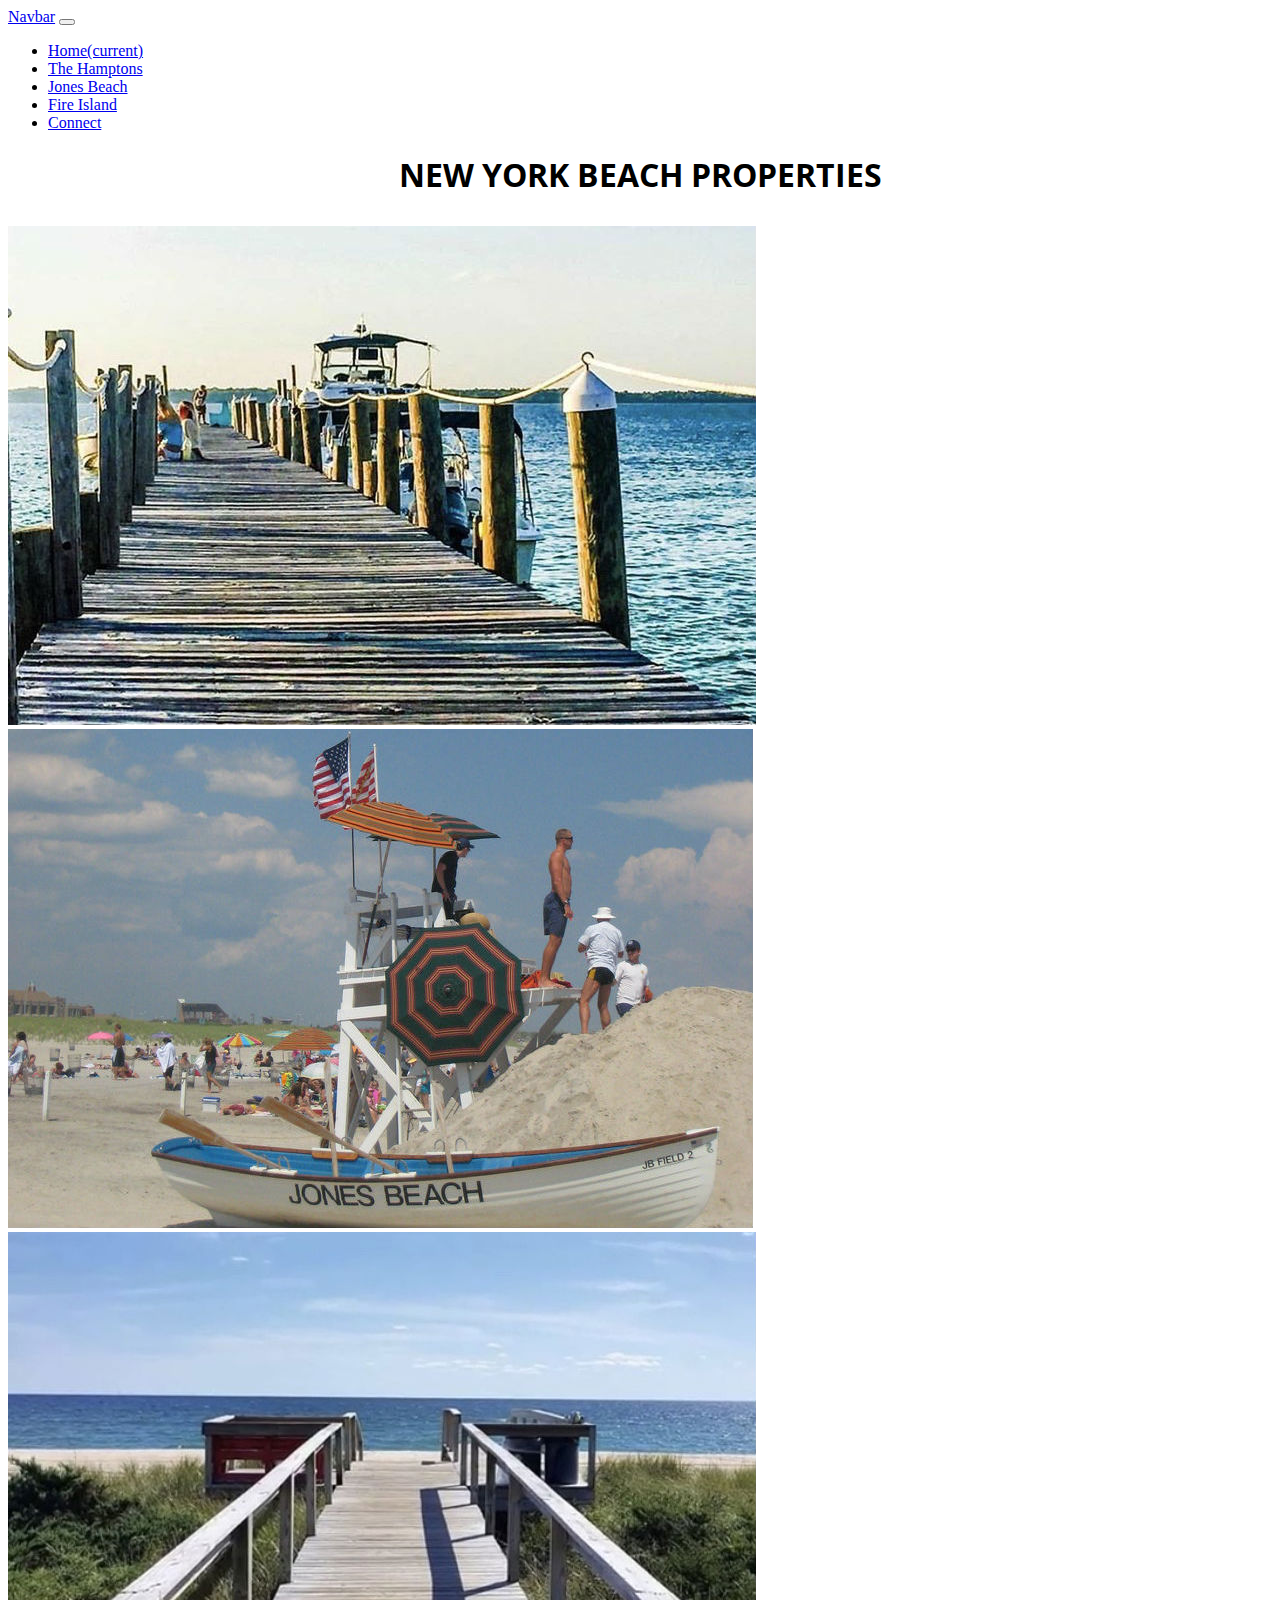
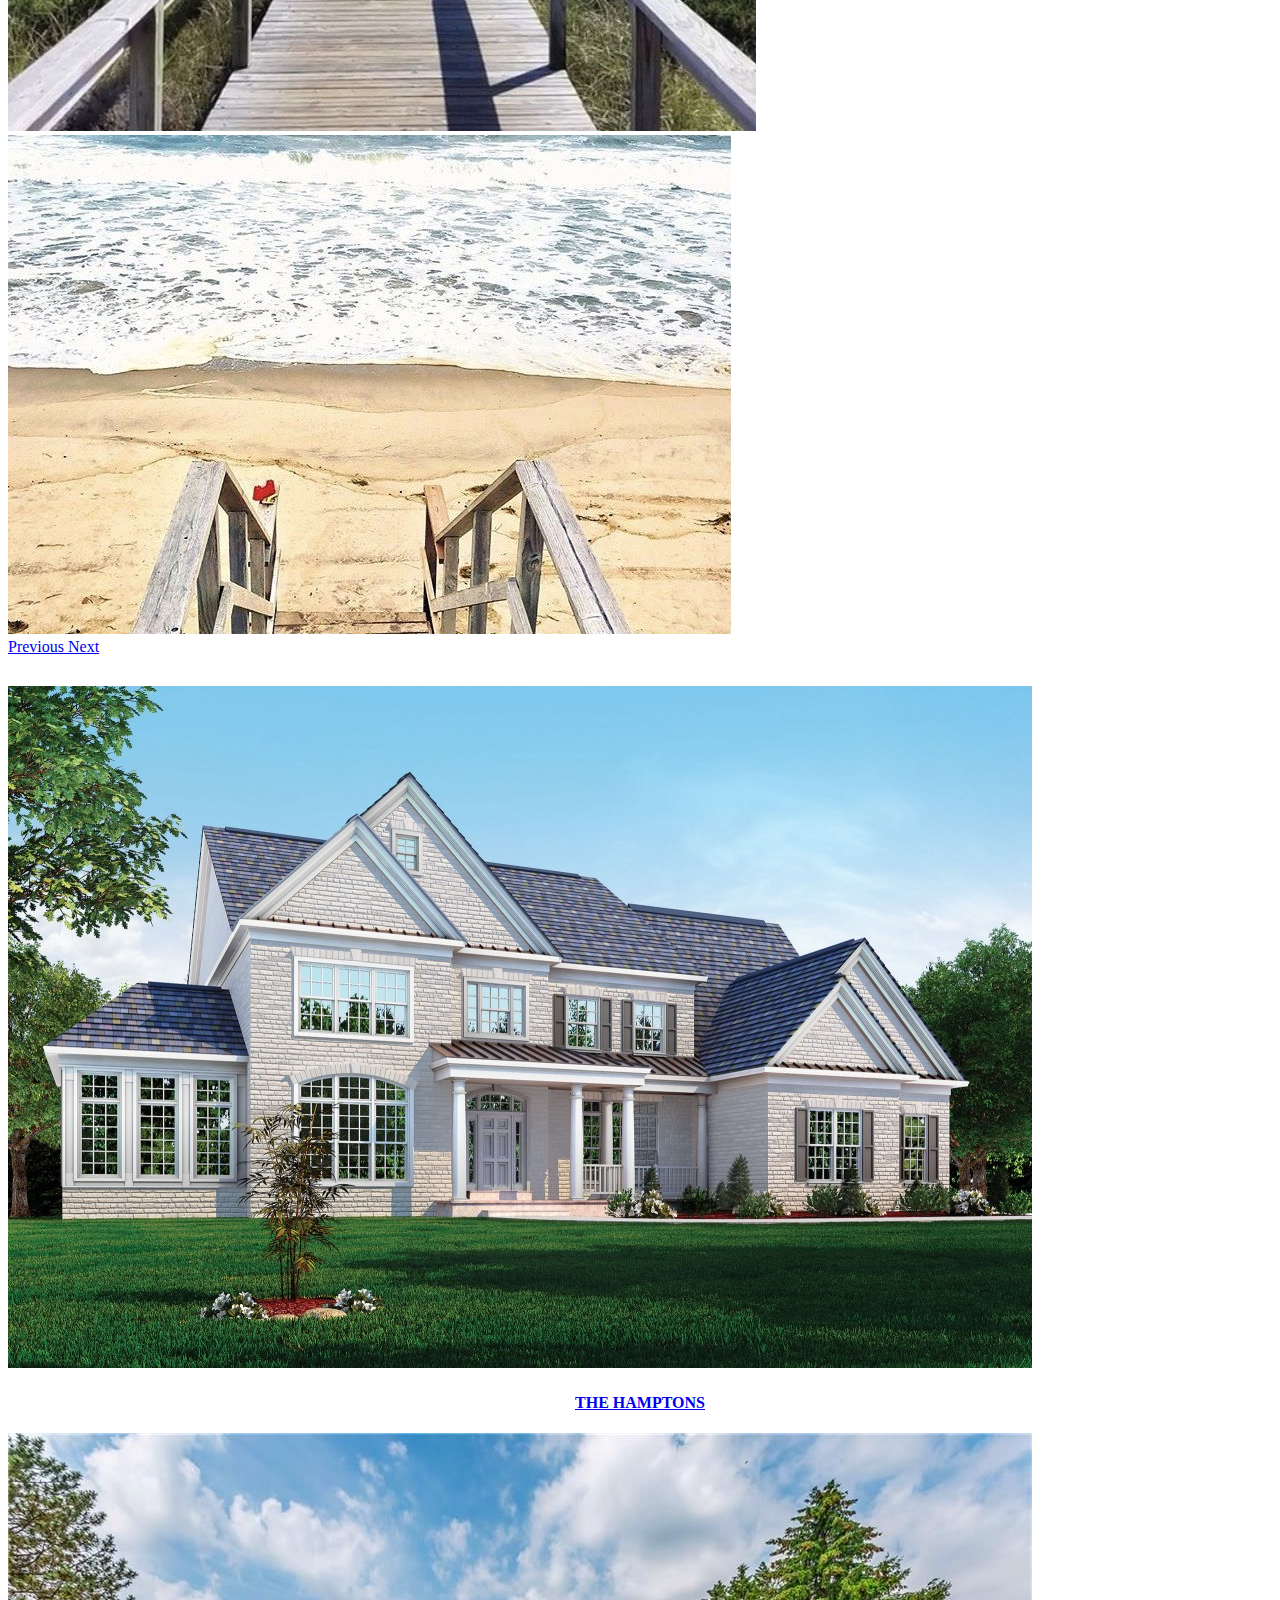
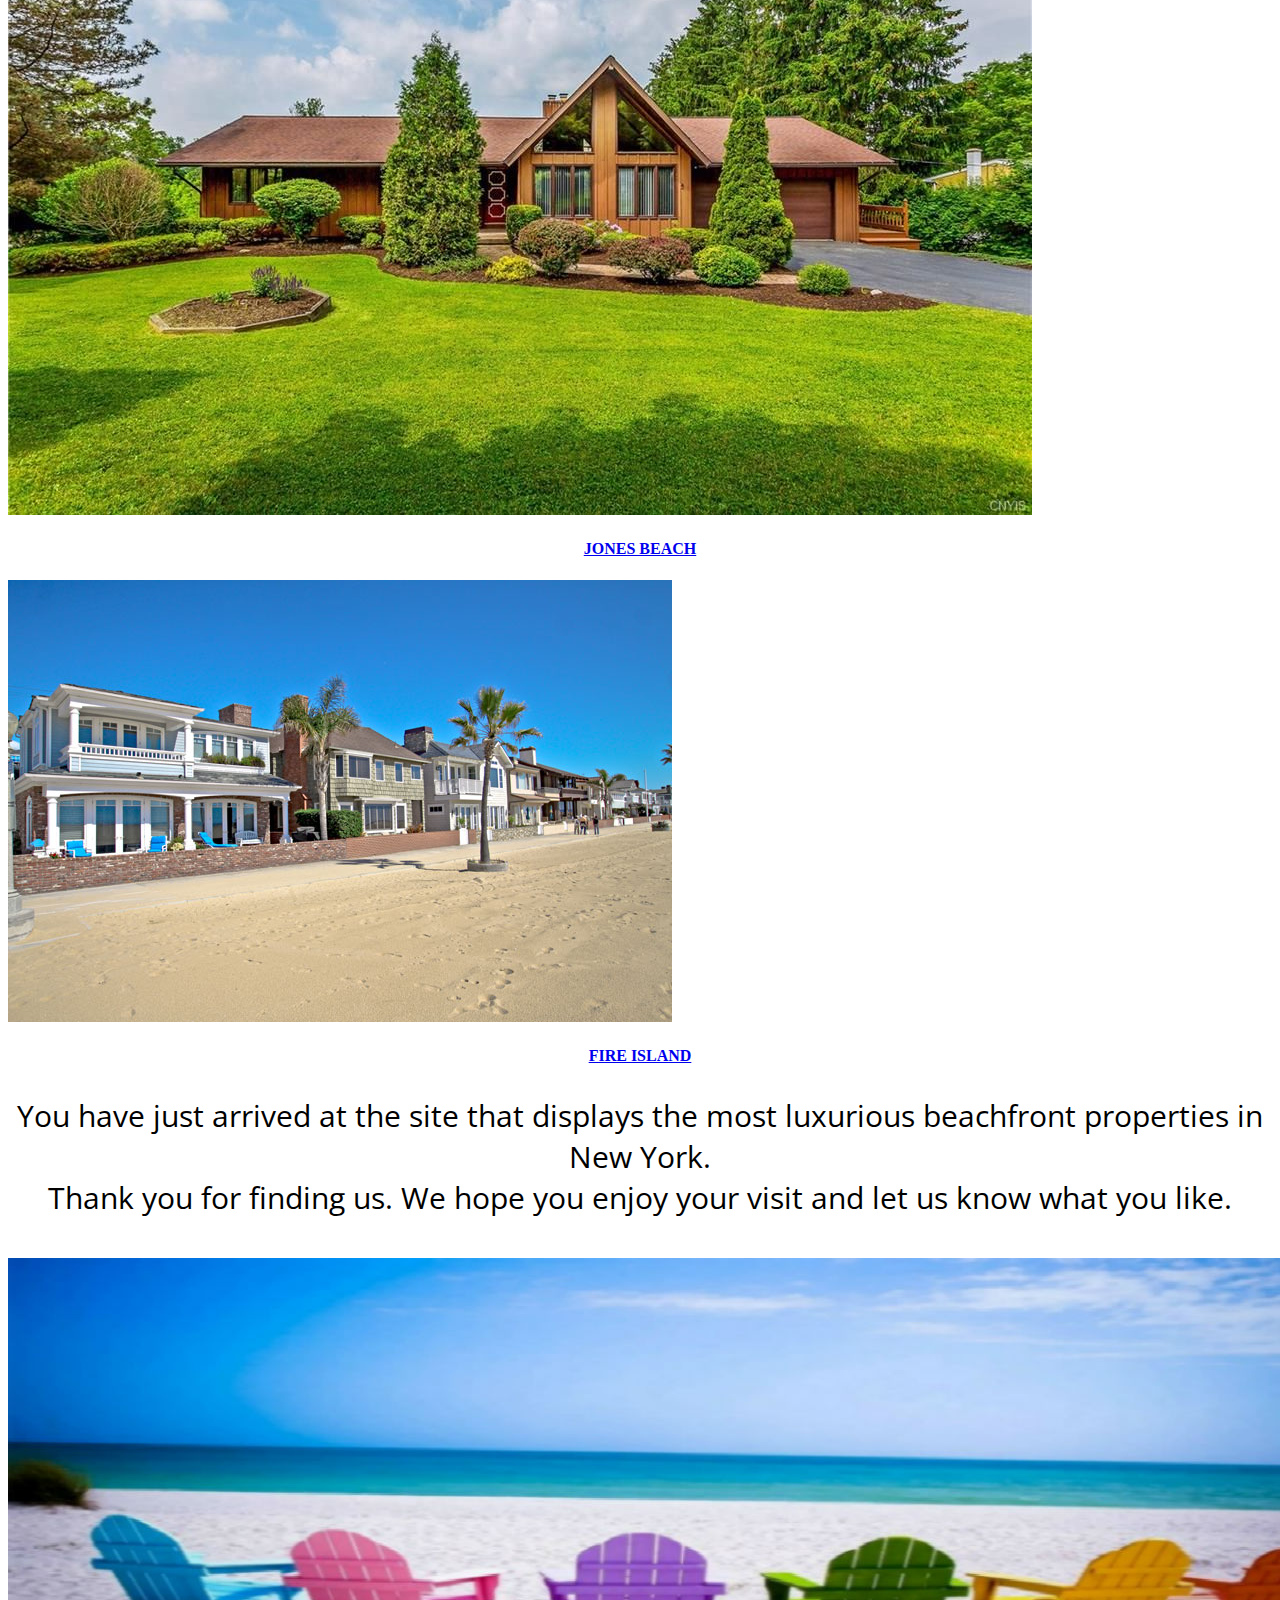
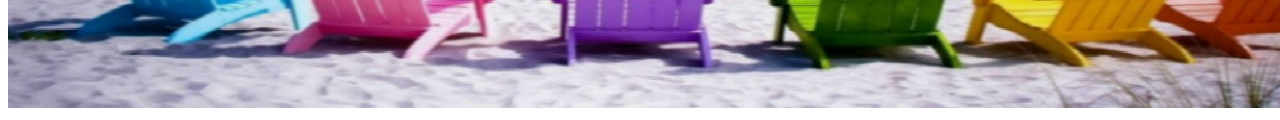
==== index.html @ f96b6539 "Add files via upload" ====
<!DOCTYPE html>
<html>
    <head>
        <title> </title>
        <link rel="stylesheet" href="https://stackpath.bootstrapcdn.com/bootstrap/4.1.3/css/bootstrap.min.css" integrity="sha384-MCw98/SFnGE8fJT3GXwEOngsV7Zt27NXFoaoApmYm81iuXoPkFOJwJ8ERdknLPMO" crossorigin="anonymous">
        <link rel="stylesheet" href="css/style.css">
        <!--<link href="https://fonts.googleapis.com/css?family=Inknut+Antiqua:700" rel="stylesheet">-->
        <link href="https://fonts.googleapis.com/css?family=Inknut+Antiqua:700|Playfair+Display+SC:900" rel="stylesheet">
        <link href="https://fonts.googleapis.com/css?family=Open+Sans" rel="stylesheet">
    </head>
    <body>
    
       <nav class="navbar navbar-expand-lg navbar-light bg-light mb-4">
  <a class="navbar-brand" href="#">Navbar</a>
  <button class="navbar-toggler" type="button" data-toggle="collapse" data-target="#navbarSupportedContent" aria-controls="navbarSupportedContent" aria-expanded="false" aria-label="Toggle navigation">
    <span class="navbar-toggler-icon"></span>
  </button>

  <div class="collapse navbar-collapse" id="navbarSupportedContent">
    <ul class="navbar-nav mr-auto">
      <li class="nav-item active">
        <a class="nav-link" href="index.html">Home<span class="sr-only">(current)</span></a>
      </li>
      <li class="nav-item">
        <a class="nav-link" href="page2.html">The Hamptons</a>
      </li>
      <li class="nav-item">
        <a class="nav-link" href="page3.html">Jones Beach</a>
      </li>
      <li class="nav-item">
        <a class="nav-link" href="page4.html">Fire Island</a>
      </li>
      <li class="nav-item">
        <a class="nav-link" href="page5.html">Connect</a>
      </li>
    </ul>
    
  </div>
</nav>

<h1><center>NEW YORK BEACH PROPERTIES</center></h1>


<div class="container ">
    <div class="row">
        <div class="col-sm-12 bord">
            <div id="carouselExampleControls" class="carousel slide" data-ride="carousel">
  <div class="carousel-inner">
    <div class="carousel-item active">
      <img class="d-block w-100" src="img/beach14.jpg" alt="First slide">
      
    </div>
    <div class="carousel-item">
      <img class="d-block w-100" src="img/beach16.jpg" alt="Second slide">
    </div>
    
    <div class="carousel-item">
      <img class="d-block w-100" src="img/beach10.jpg" alt="Third slide">
      </div>
      
   <div class="carousel-item">
   <img class="d-block w-100" src="img/beach12.jpg" alt="Fourth slide">
     </div>   
  
  <a class="carousel-control-prev" href="#carouselExampleControls" role="button" data-slide="prev">
    <span class="carousel-control-prev-icon" aria-hidden="true"></span>
    <span class="sr-only">Previous</span>
  </a>
  <a class="carousel-control-next" href="#carouselExampleControls" role="button" data-slide="next">
    <span class="carousel-control-next-icon" aria-hidden="true"></span>
    <span class="sr-only">Next</span>
  </a>
</div>
        </div>
    </div>
</div>

<div class="container imgs" >
  <div class="row mt-4">
    <div class="col-sm-4 imgs">
       <img class="d-block w-100 rounded-circle " src="img/hamptonhouse.jpg" alt="Third slide"><a href="page2.html"><h4>THE HAMPTONS</h4></a>
    </div>
    <div class="col-sm-4 imgs"> <img class="d-block w-100 rounded-circle" src="img/jb2.jpg" alt="Third slide"><a href="page3.html"><h4>JONES BEACH</h4></a></div>
    <div class="col-sm-4 imgs"><img class="d-block w-100 rounded-circle" src="img/fireisland1.jpg" alt="Third slide"><a href="page4.html"><h4>FIRE ISLAND</h4></a></div>
  </div>
</div>

<div class="text">
<p>You have just arrived at the site that displays the most luxurious beachfront properties in New York.<br/>  Thank you for finding us.  We hope you enjoy your visit and let us know what you like. </p>     
     </div>


     
     
      
       
<div class="container-fluid">
  <div class="row" d=flex justify-content-center>
 <div class="col-12"><img src="img/footer3.jpg" class="img-fluid" alt="Responsive image"></div>
          
 
 
   <!--     <div class="footer">
        <img class="footer-image" src="img/footer3.jpg">
        </footer>-->
        
        
        



    <script src="https://code.jquery.com/jquery-3.3.1.slim.min.js" integrity="sha384-q8i/X+965DzO0rT7abK41JStQIAqVgRVzpbzo5smXKp4YfRvH+8abtTE1Pi6jizo" crossorigin="anonymous"></script>
<script src="https://cdnjs.cloudflare.com/ajax/libs/popper.js/1.14.3/umd/popper.min.js" integrity="sha384-ZMP7rVo3mIykV+2+9J3UJ46jBk0WLaUAdn689aCwoqbBJiSnjAK/l8WvCWPIPm49" crossorigin="anonymous"></script>
<script src="https://stackpath.bootstrapcdn.com/bootstrap/4.1.3/js/bootstrap.min.js" integrity="sha384-ChfqqxuZUCnJSK3+MXmPNIyE6ZbWh2IMqE241rYiqJxyMiZ6OW/JmZQ5stwEULTy" crossorigin="anonymous"></script>
    </body>
</html>
---- css/style.css ----
h1 {
  font-family: 'Open Sans', sans-serif;
  text-align: center;
}
.more {text-align: center; background-color: black;
color:white;
}

/*
h2{font-family: 'Inknut Antiqua', serif; text-align: center;}
h4{font-family: 'Playfair Display SC', serif; text-align: center;}
h3{font-family: 'Open Sans', sans-serif;}
*/

.center-block {
    display: block;
    margin-left: 0;
    margin-right: 0;
 }

.container-fluid{
   
    margin-top:40px;
}
.container{margin-top: 30px;
}


.lastpage
{
    position: relative;
    background-color:lightblue;
    background-repeat: no-repeat;
    background-size: cover;
   /* height: 1000px;
    width: 100%;*/
    -webkit-background-size: cover;
    -moz-background-size: cover;
    -o-background-size: cover;
    background-size: cover;
}
.text{font-family: 'Open Sans', sans-serif;
font-size:30px; text-align:center; margin-top:30px;
}
a{text-align: center;
}
.sort{text-align: center; font-size: 20px;
}
#price{margin: 40px; margin-left: 95px;
}
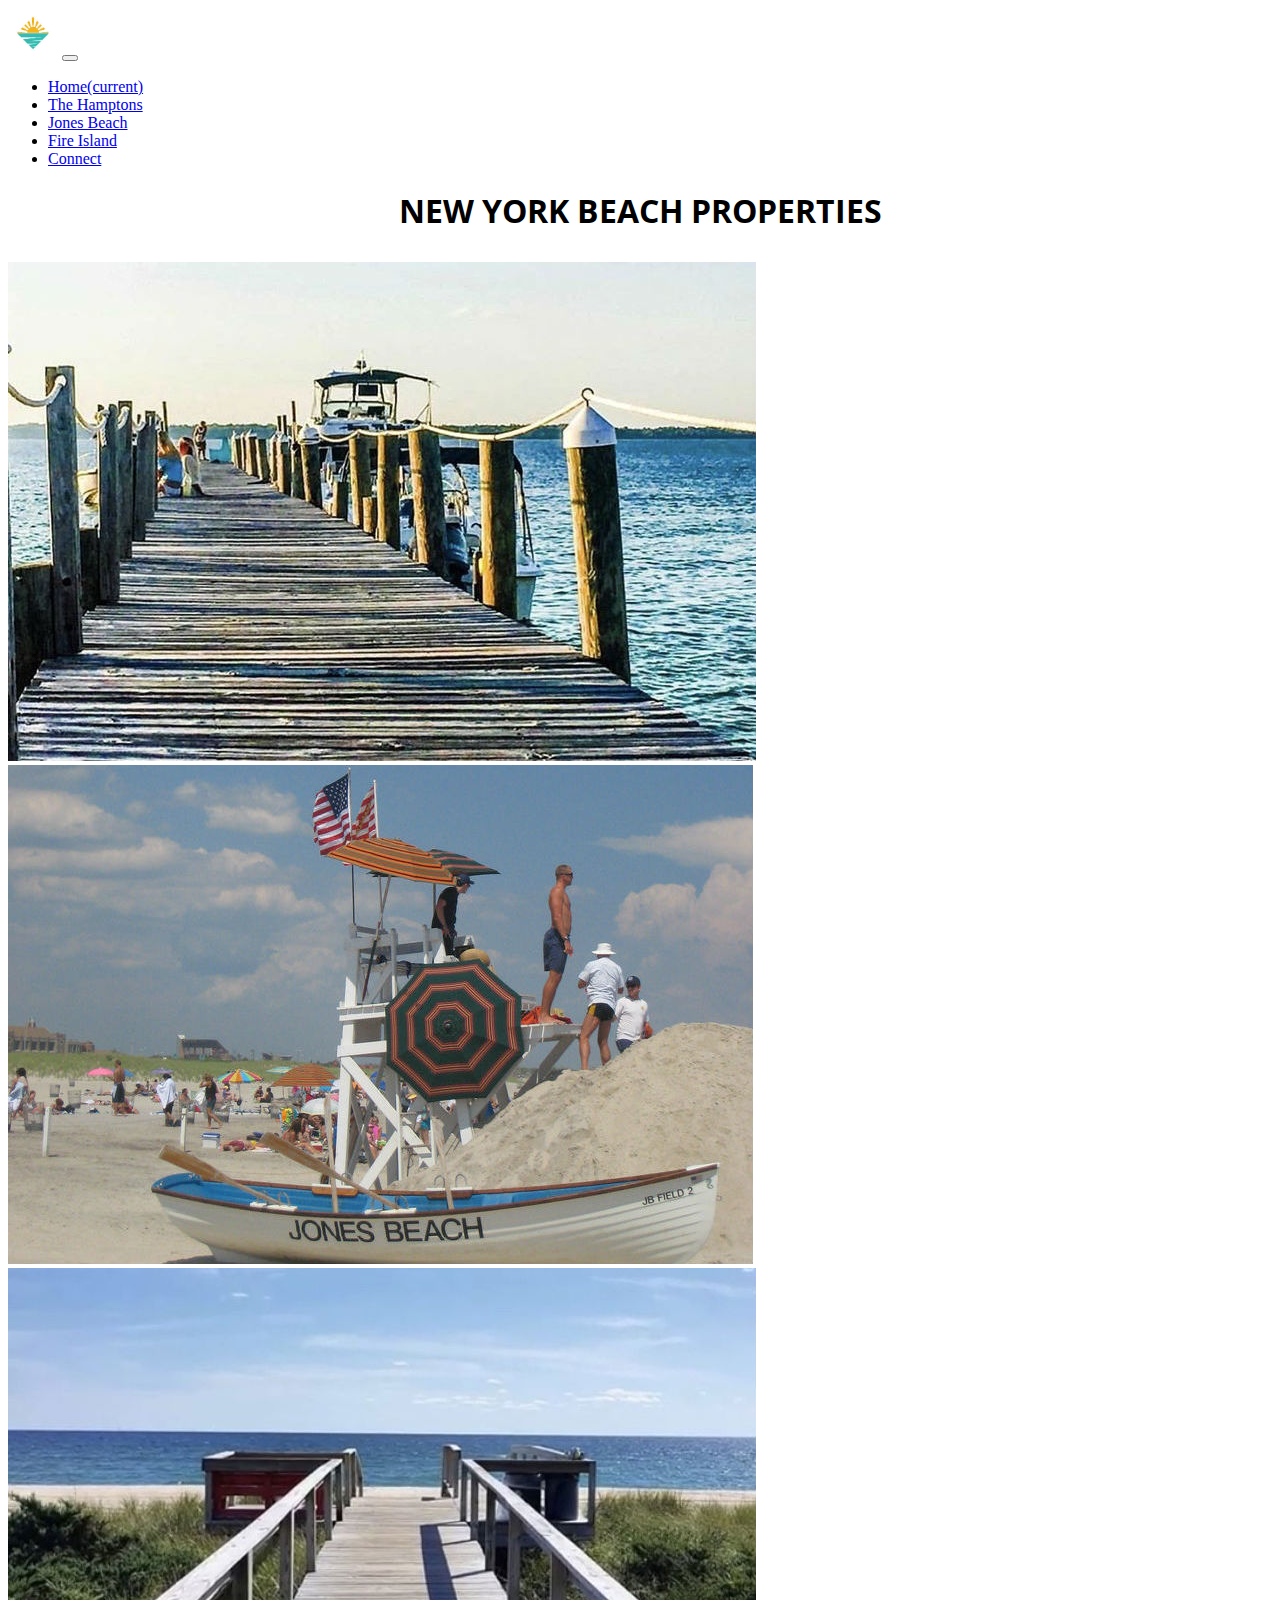
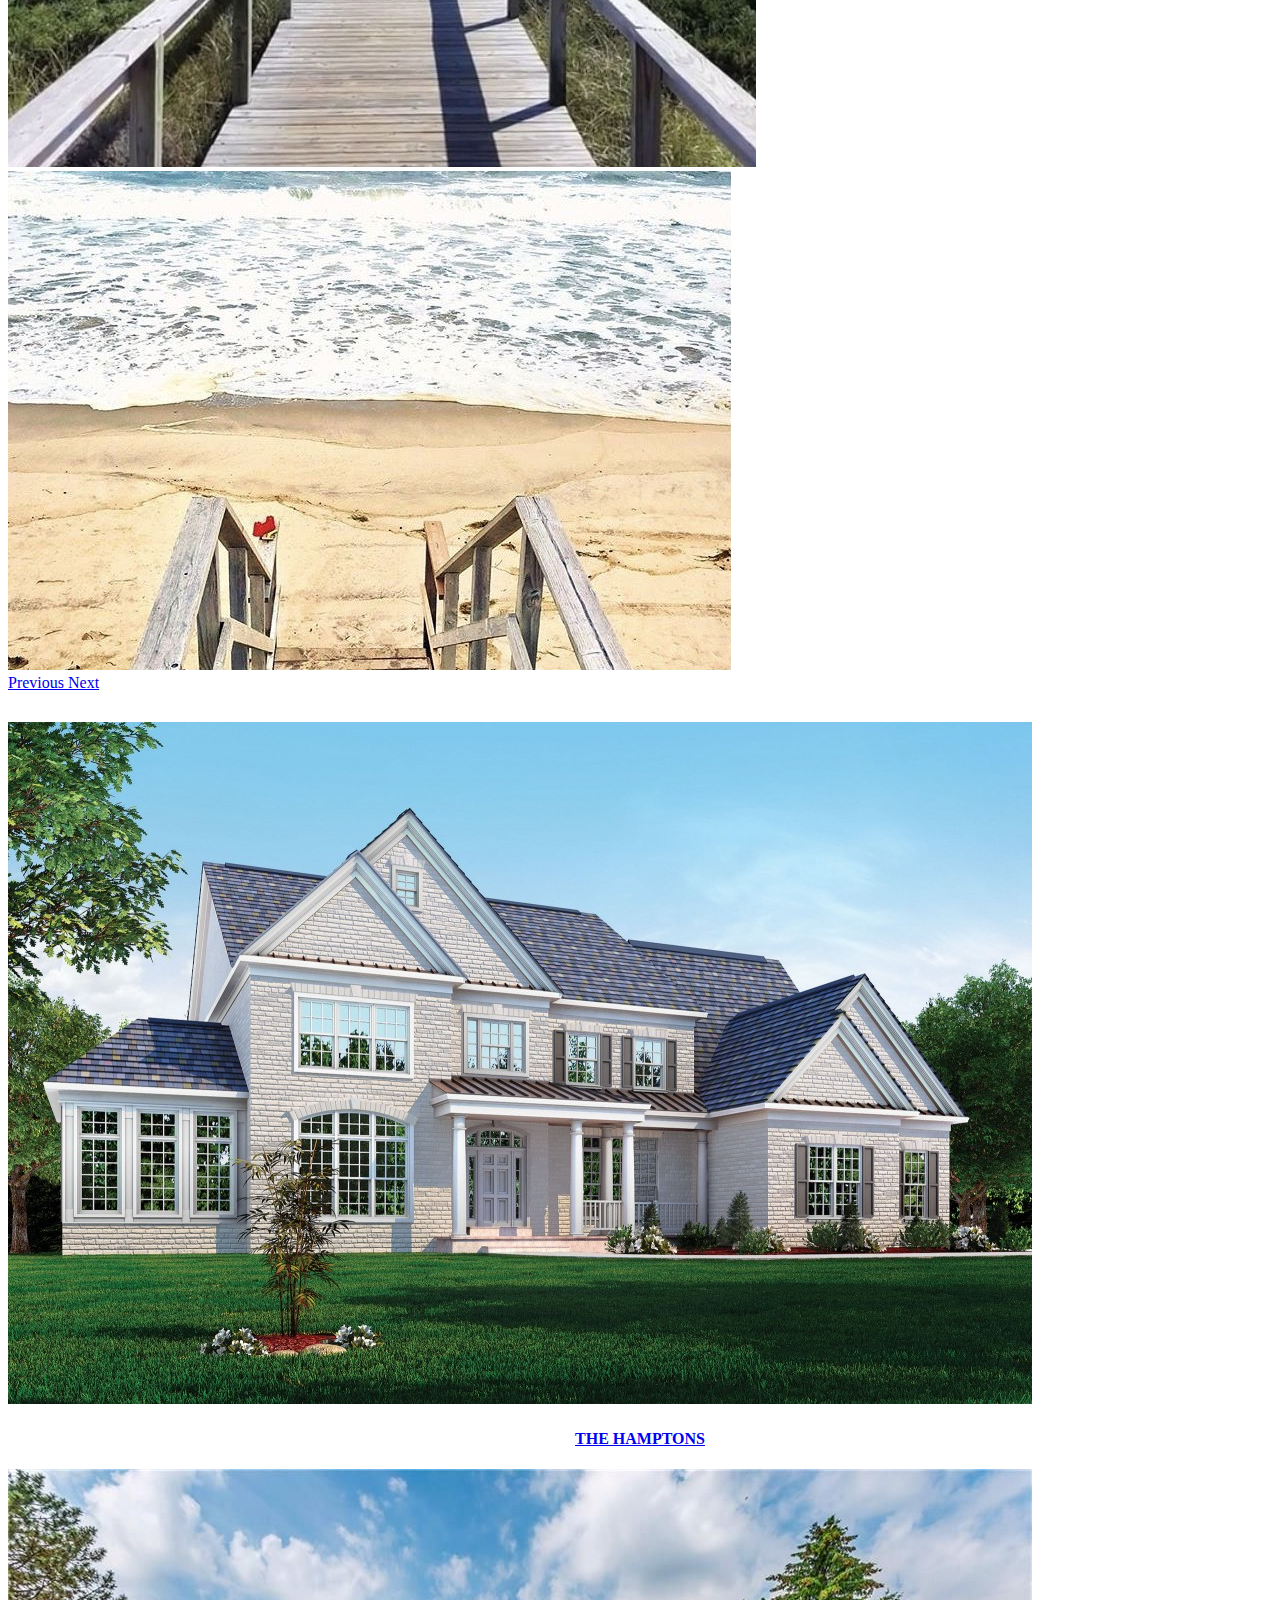
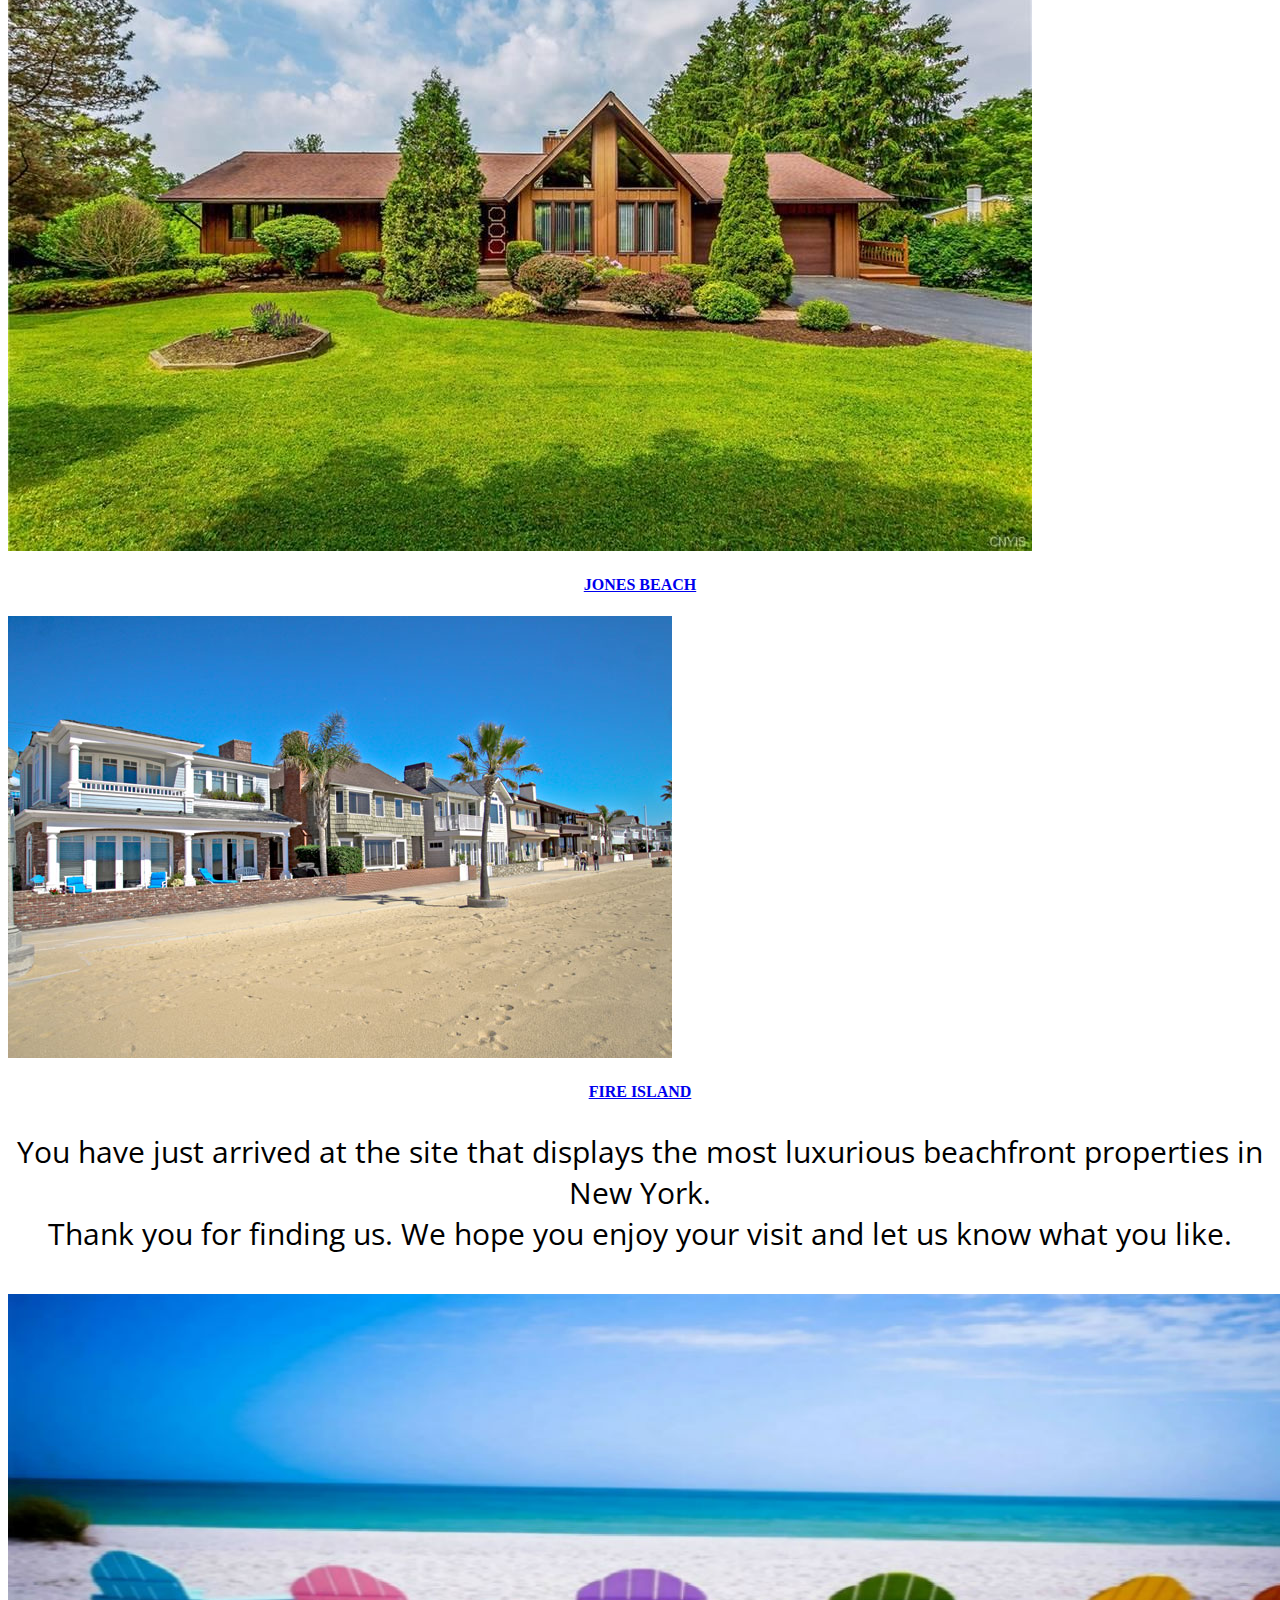
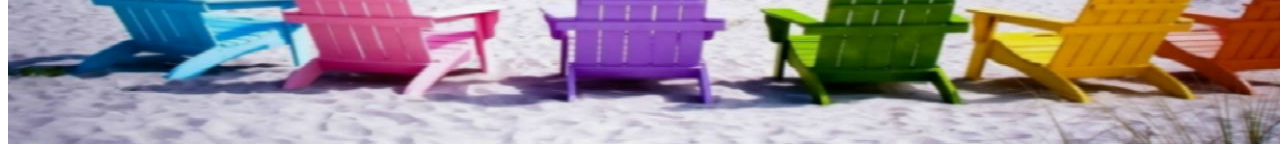
==== commit 53594ec7: "Add files via upload" ====
--- a/index.html
+++ b/index.html
@@ -11,7 +11,7 @@
     <body>
     
        <nav class="navbar navbar-expand-lg navbar-light bg-light mb-4">
-  <a class="navbar-brand" href="#">Navbar</a>
+  <a class="navbar-brand" href="#"><img src="img/logo.jpg" class="logo"></a>
   <button class="navbar-toggler" type="button" data-toggle="collapse" data-target="#navbarSupportedContent" aria-controls="navbarSupportedContent" aria-expanded="false" aria-label="Toggle navigation">
     <span class="navbar-toggler-icon"></span>
   </button>
--- a/css/style.css
+++ b/css/style.css
@@ -11,7 +11,9 @@
 h4{font-family: 'Playfair Display SC', serif; text-align: center;}
 h3{font-family: 'Open Sans', sans-serif;}
 */
-
+.logo{
+    height:50px;
+}
 .center-block {
     display: block;
     margin-left: 0;
